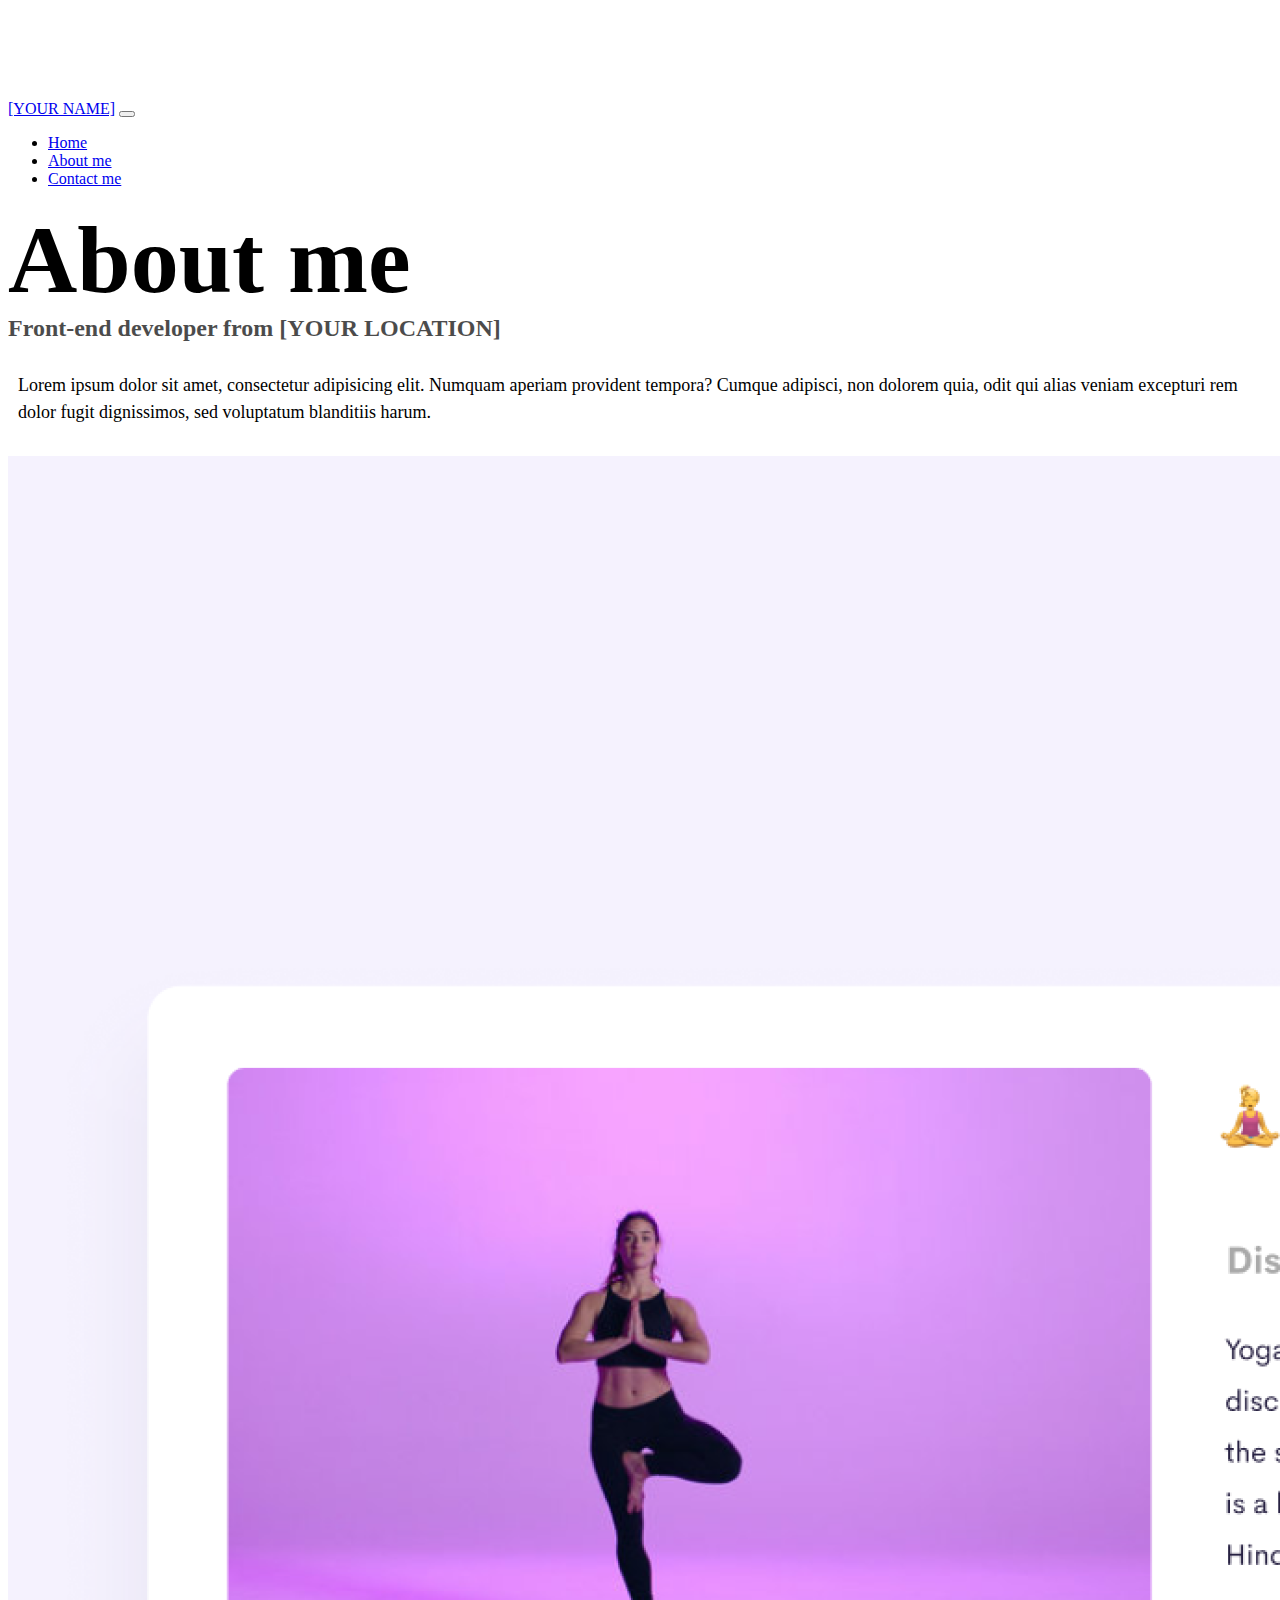
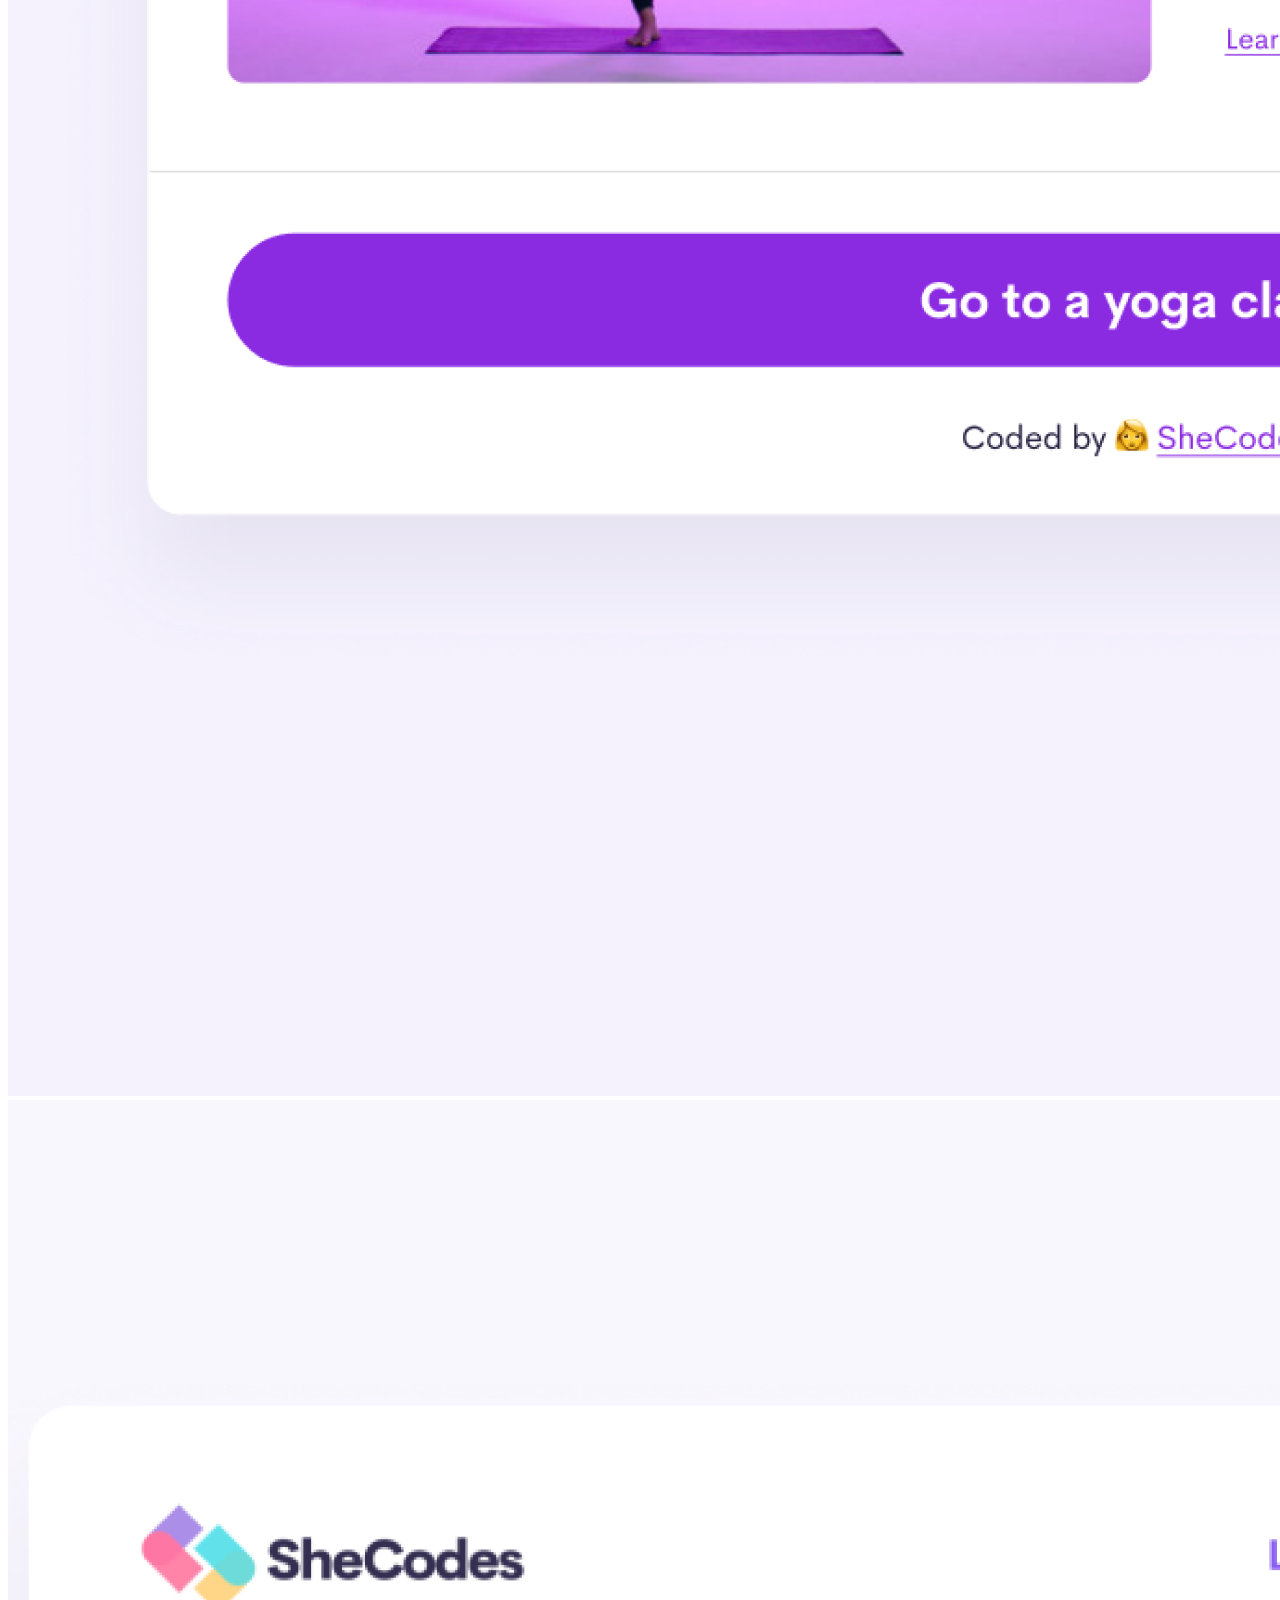
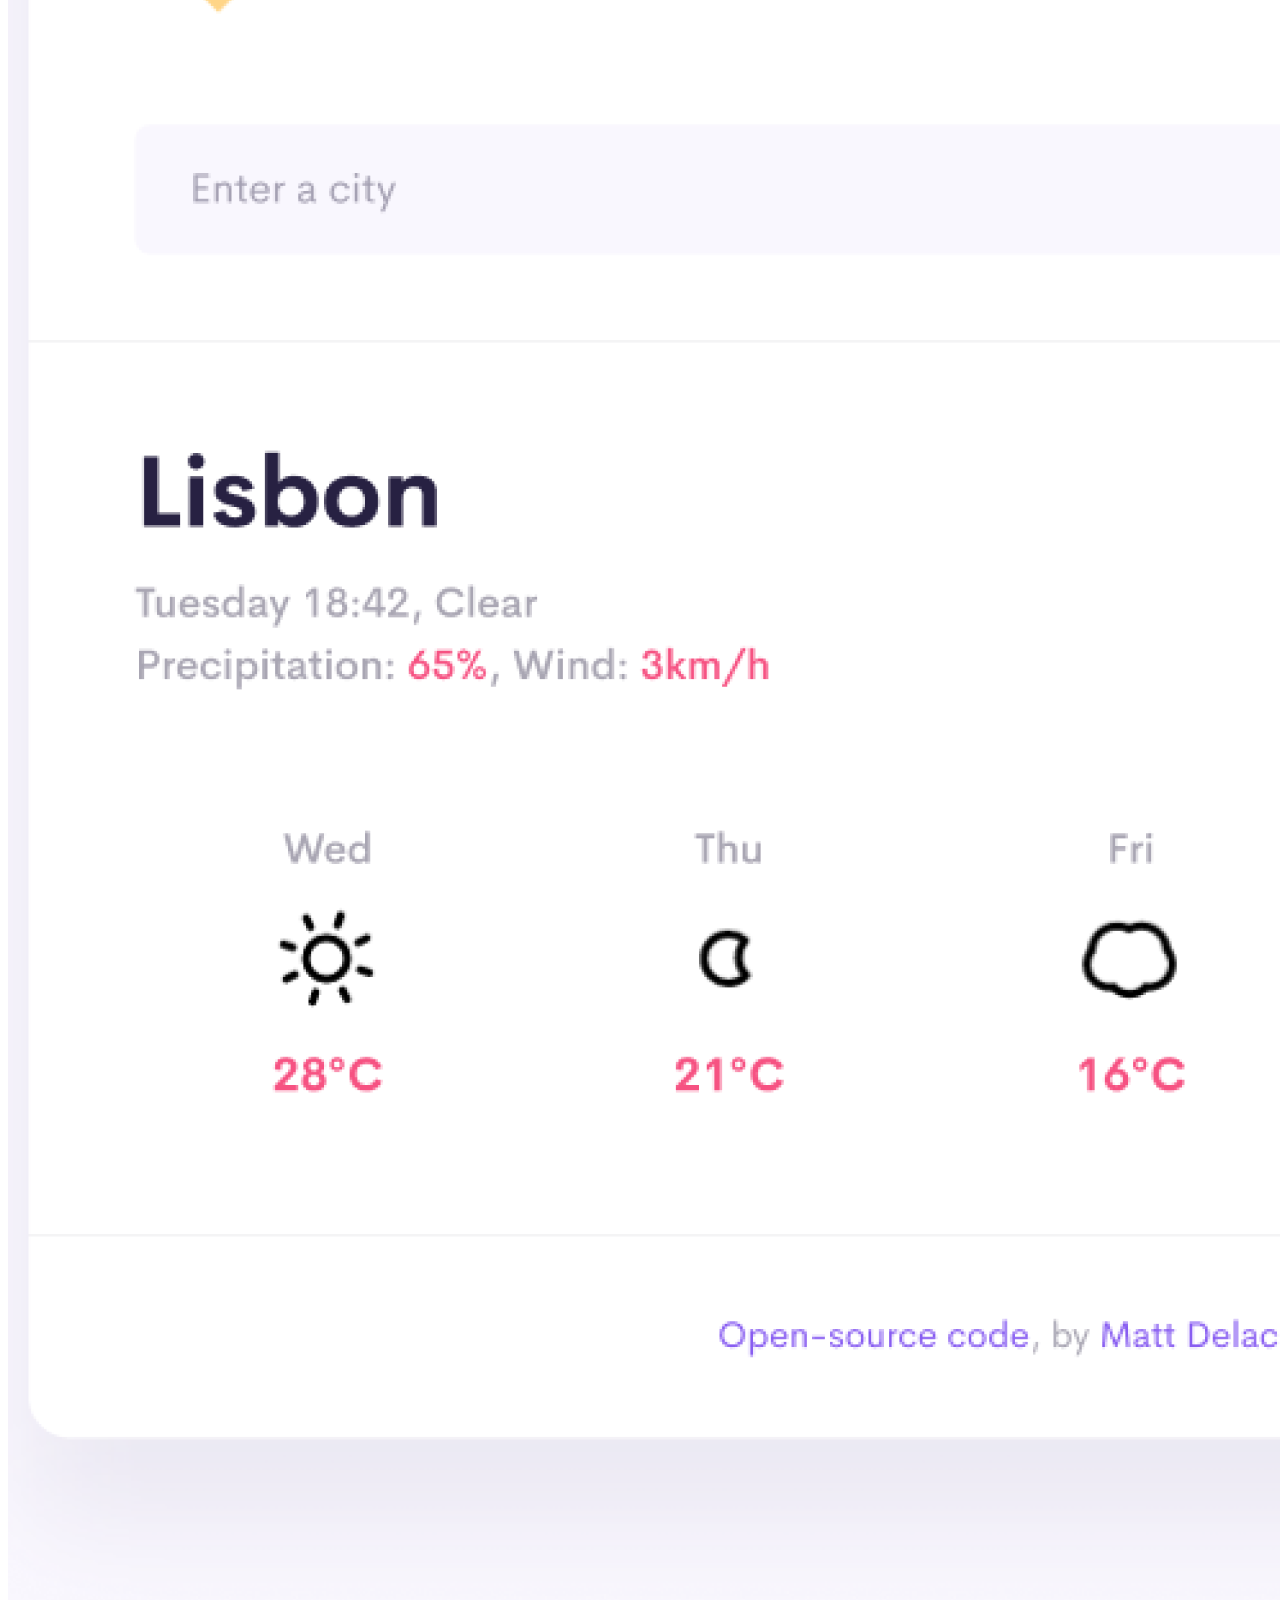
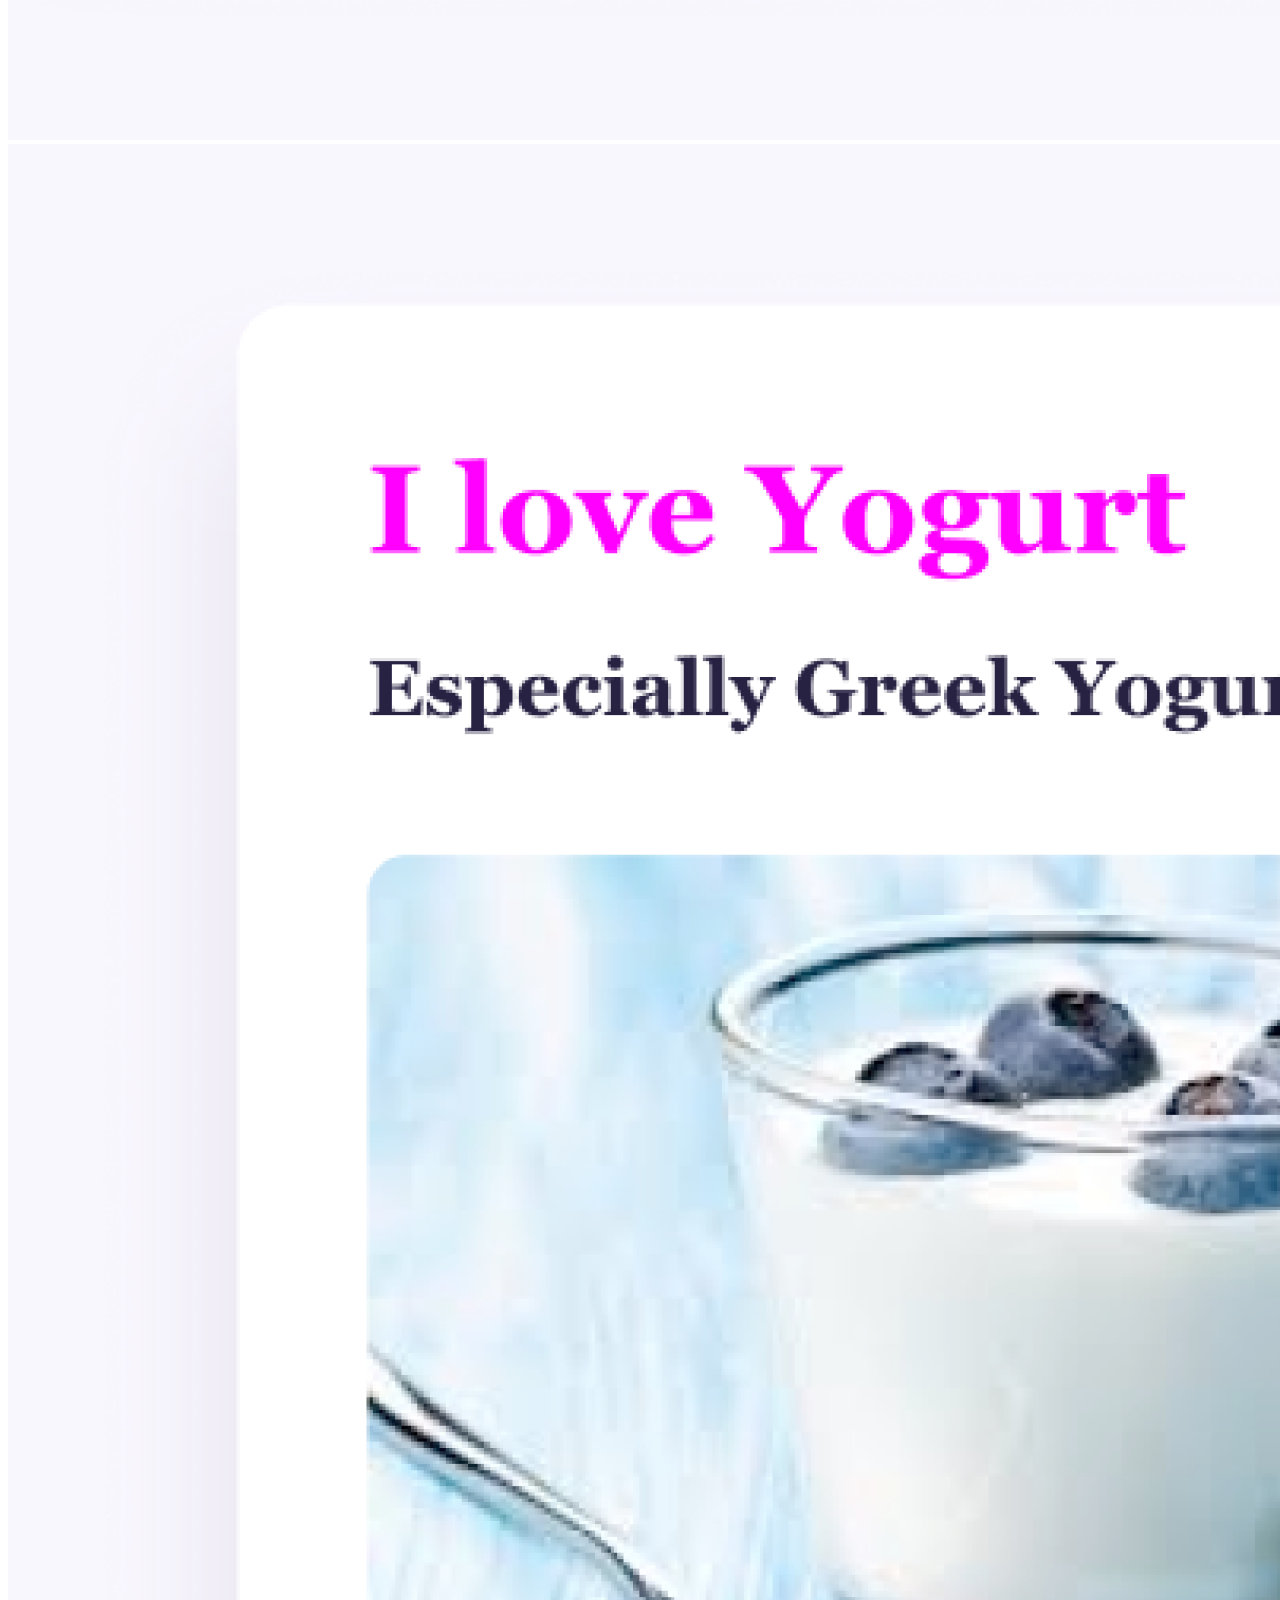
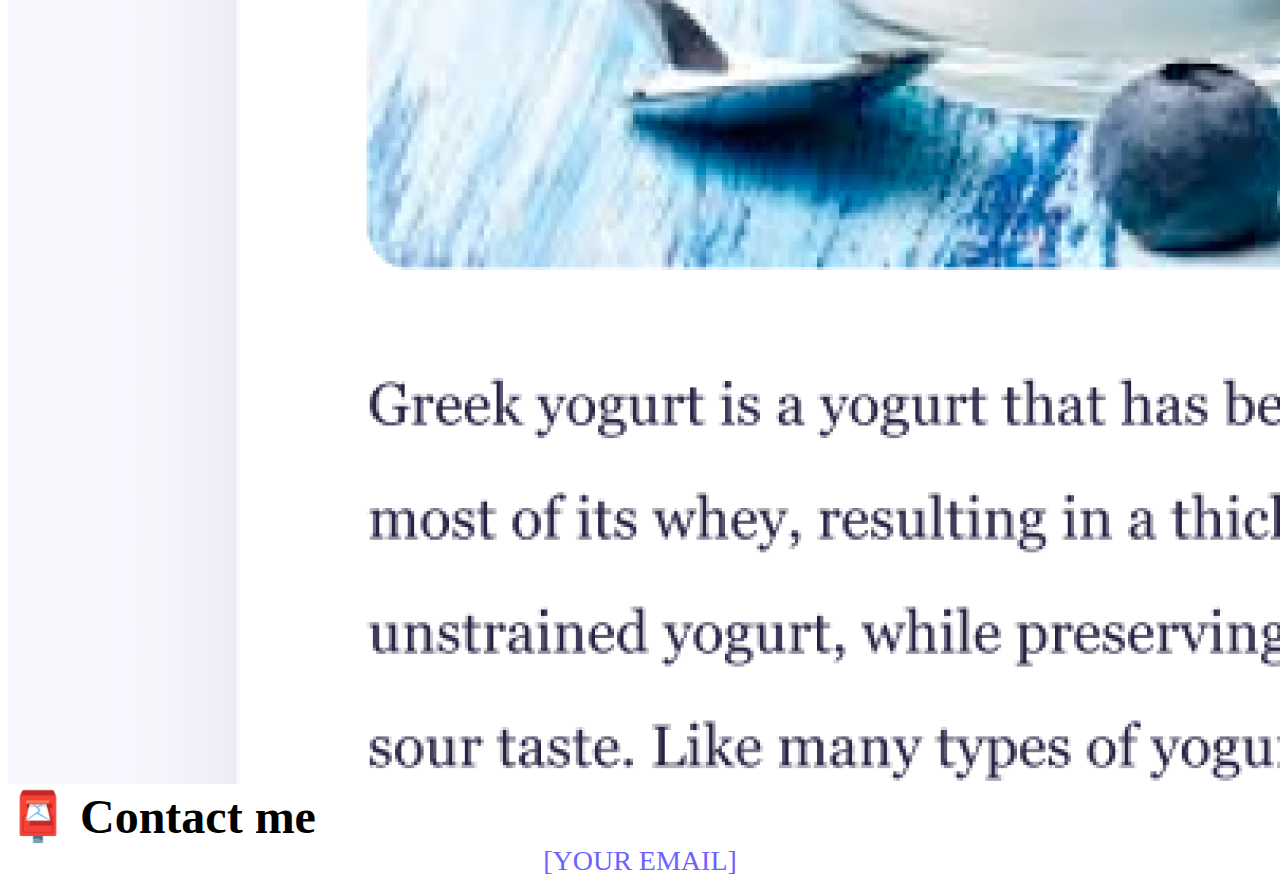
==== about.html @ 33041674 "added html and css." ====
<!DOCTYPE html>
<html lang="en">
  <head>
    <meta charset="UTF-8" />
    <meta http-equiv="X-UA-Compatible" content="IE=edge" />
    <meta name="viewport" content="width=device-width, initial-scale=1.0" />
    <link
      href="https://cdn.jsdelivr.net/npm/bootstrap@5.0.0-beta2/dist/css/bootstrap.min.css"
      rel="stylesheet"
      integrity="sha384-BmbxuPwQa2lc/FVzBcNJ7UAyJxM6wuqIj61tLrc4wSX0szH/Ev+nYRRuWlolflfl"
      crossorigin="anonymous"
    />
    <script
      src="https://cdn.jsdelivr.net/npm/bootstrap@5.0.0-beta2/dist/js/bootstrap.bundle.min.js"
      integrity="sha384-b5kHyXgcpbZJO/tY9Ul7kGkf1S0CWuKcCD38l8YkeH8z8QjE0GmW1gYU5S9FOnJ0"
      crossorigin="anonymous"
    ></script>
    <link rel="stylesheet" href="style.css" />
    <title>About [YOUR NAME]</title>
  </head>
  <body>
    <nav class="navbar navbar-expand-lg navbar-light bg-light fixed-top">
      <div class="container">
        <a class="navbar-brand" href="index.html">[YOUR NAME]</a>
        <button
          class="navbar-toggler"
          type="button"
          data-bs-toggle="collapse"
          data-bs-target="#navbarNav"
          aria-controls="navbarNav"
          aria-expanded="false"
          aria-label="Toggle navigation"
        >
          <span class="navbar-toggler-icon"></span>
        </button>
        <div class="collapse navbar-collapse" id="navbarNav">
          <ul class="navbar-nav">
            <li class="nav-item">
              <a class="nav-link" aria-current="page" href="index.html">Home</a>
            </li>
            <li class="nav-item">
              <a class="nav-link active" href="about.html">About me</a>
            </li>
            <li class="nav-item">
              <a class="nav-link" href="about.html#contact">Contact me</a>
            </li>
          </ul>
        </div>
      </div>
    </nav>
    <h1 class="text-center">About me</h1>
    <h3 class="text-center">Front-end developer from [YOUR LOCATION]</h3>
    <div class="about-paragraphs text-center">
      <p>
        Lorem ipsum dolor sit amet, consectetur adipisicing elit. Numquam
        aperiam provident tempora? Cumque adipisci, non dolorem quia, odit qui
        alias veniam excepturi rem dolor fugit dignissimos, sed voluptatum
        blanditiis harum.
      </p>
    </div>
    <div class="container">
      <div class="row">
        <div class="col-sm-4">
          <img src="images/yoga(1).png" class="img-fluid p-2 shadow rounded" />
        </div>
        <div class="col-sm-4">
          <img
            src="images/weather(1).png"
            class="img-fluid p-2 shadow rounded"
          />
        </div>
        <div class="col-sm-4">
          <img
            src="images/yogurt(1).png"
            class="img-fluid p-2 shadow rounded"
          />
        </div>
      </div>
    </div>
    <div id="contact" class="mt-5">
      <h2 class="text-center">📮 Contact me</h2>
      <a href="mailto:[YOUR EMAIL]" class="email-link"> [YOUR EMAIL] </a>
    </div>
  </body>
</html>
---- style.css ----
:root {
  --primary-color: #6c63ff;
  --secondary-color: #f5f2fe;
  --box-shadow: 0 5px 10px rgba(0, 0, 0, 0.3);
}

body {
  margin-top: 100px;
}

h1,
h2,
h3 {
  margin: 0;
}

h1 {
  font-size: 96px;
}

h2 {
  font-size: 48px;
}

h3 {
  font-size: 24px;
  opacity: 0.7;
}

p {
  font-size: 18px;
  line-height: 1.5;
}

.navigation-links {
  display: flex;
  margin-top: 40px;
  justify-content: center;
}

.navigation-links a {
  margin: 20px;
}

.primary-link {
  border-radius: 4px;
  padding: 20px 15px;
  text-decoration: none;
  text-transform: capitalize;
  background: var(--primary-color);
  box-shadow: var(--box-shadow);
  color: white;
}

.secondary-link {
  border-radius: 4px;
  padding: 20px 15px;
  text-decoration: none;
  text-transform: capitalize;
  color: var(--primary-color);
  border: 1px solid var(--primary-color);
}

.homepage-link {
  color: var(--primary-color);
  text-align: center;
  display: block;
}

.about-paragraphs {
  margin: 30px 0;
}

.about-paragraphs p {
  margin: 10px;
}

.email-link {
  display: flex;
  justify-content: center;
  color: var(--primary-color);
  font-size: 28px;
  text-decoration: none;
}

.email-link:hover {
  text-decoration: underline;
}
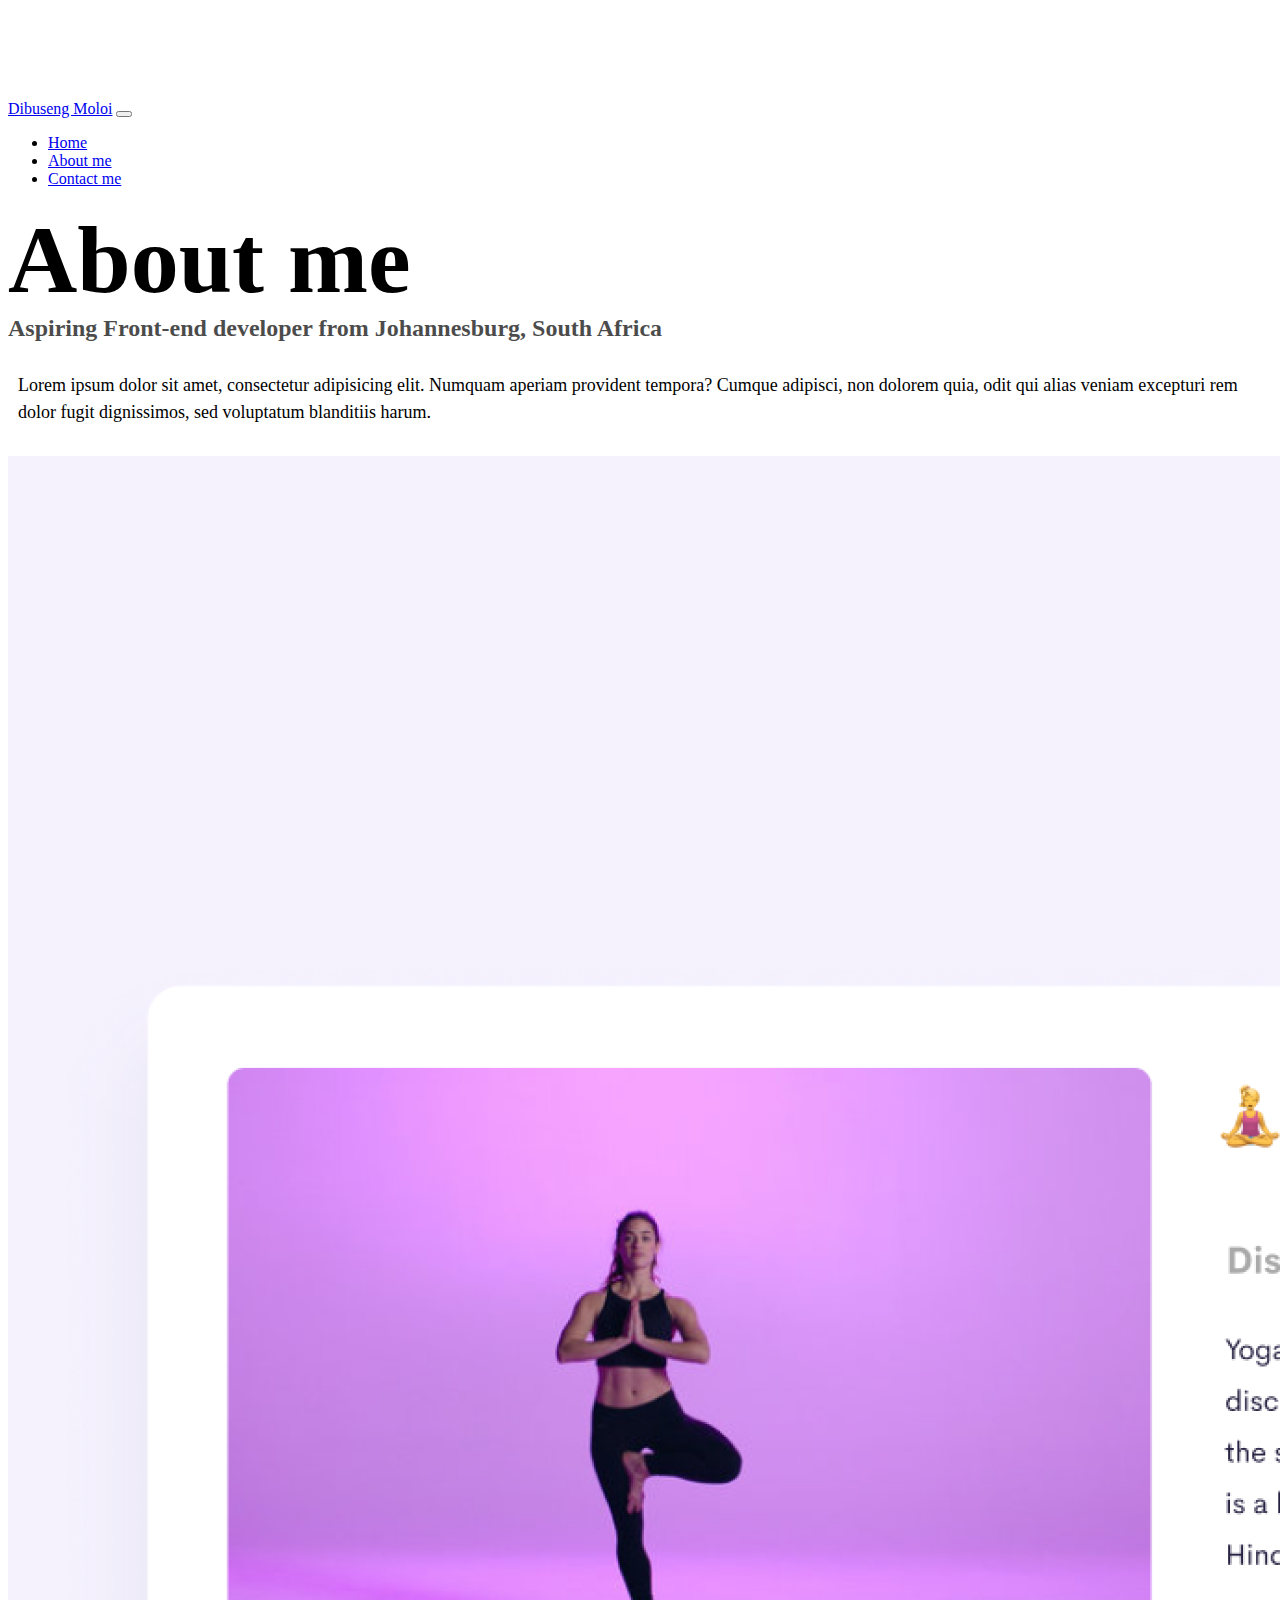
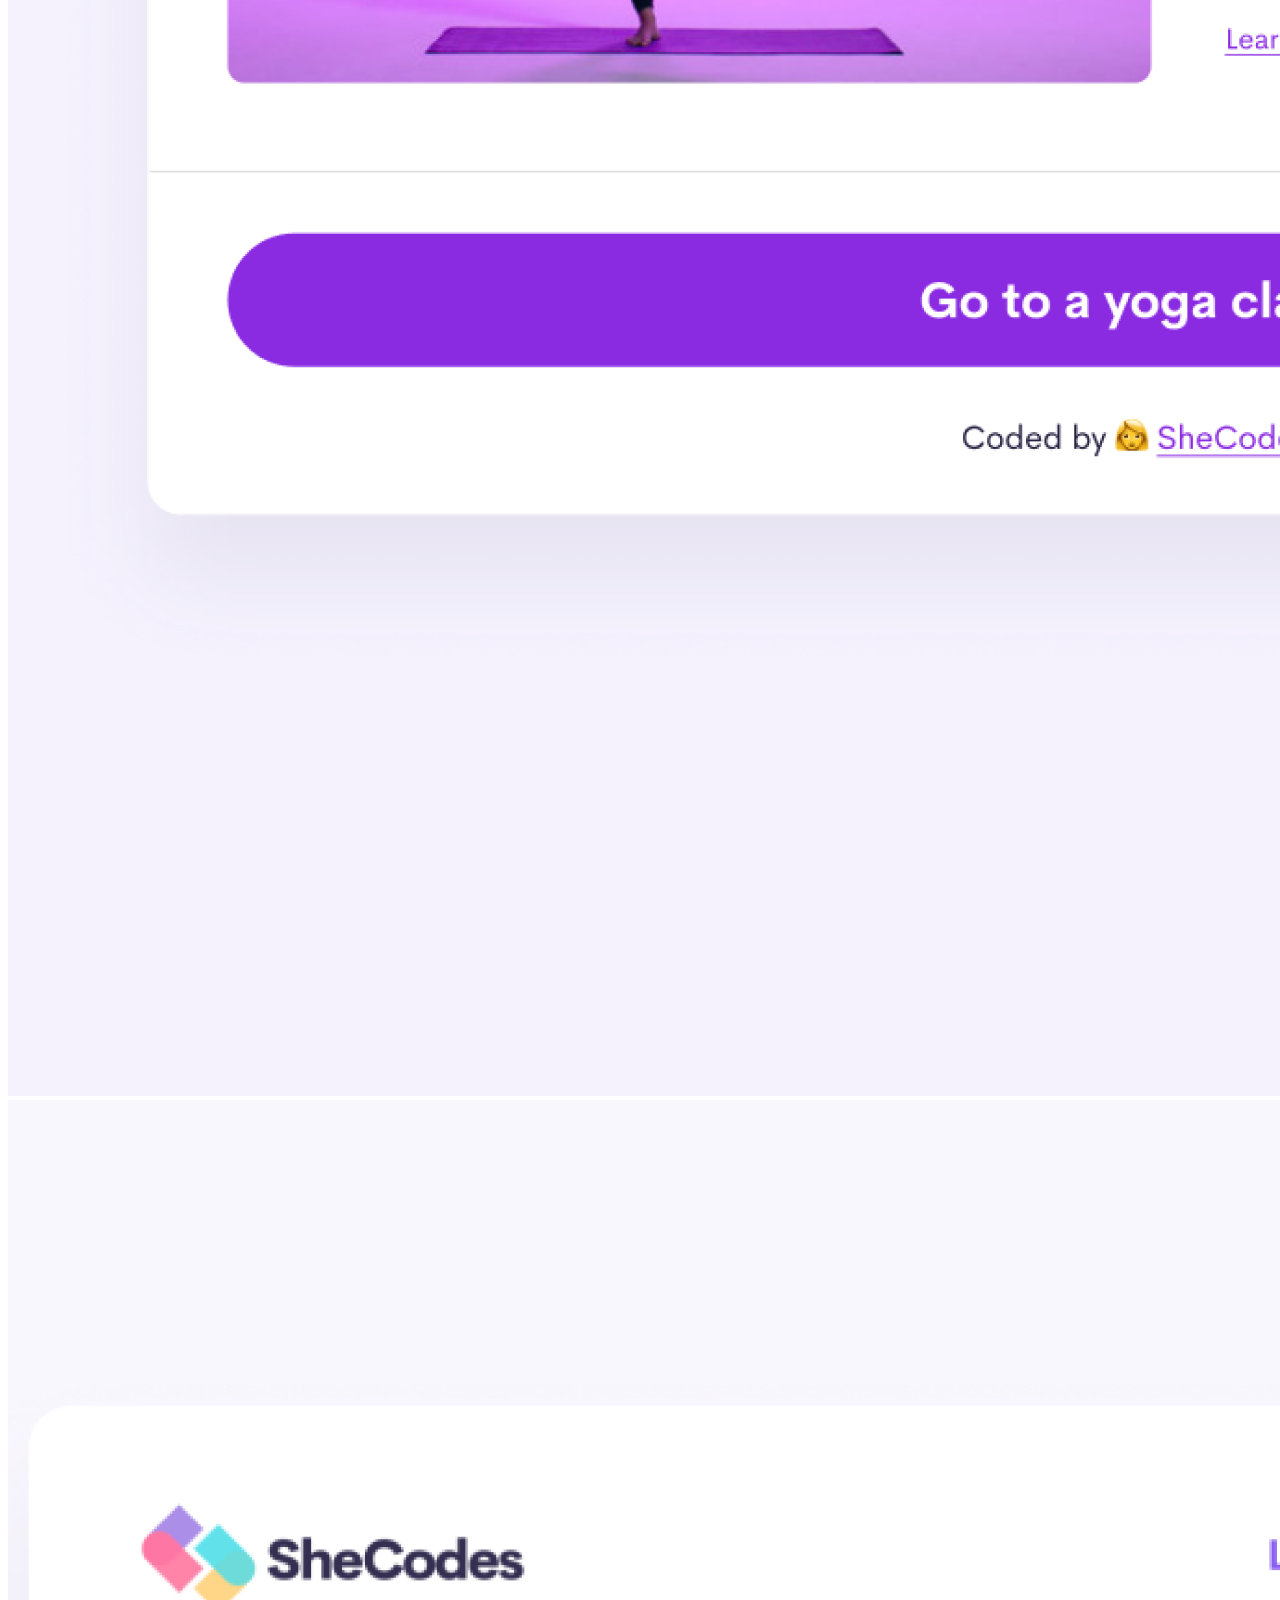
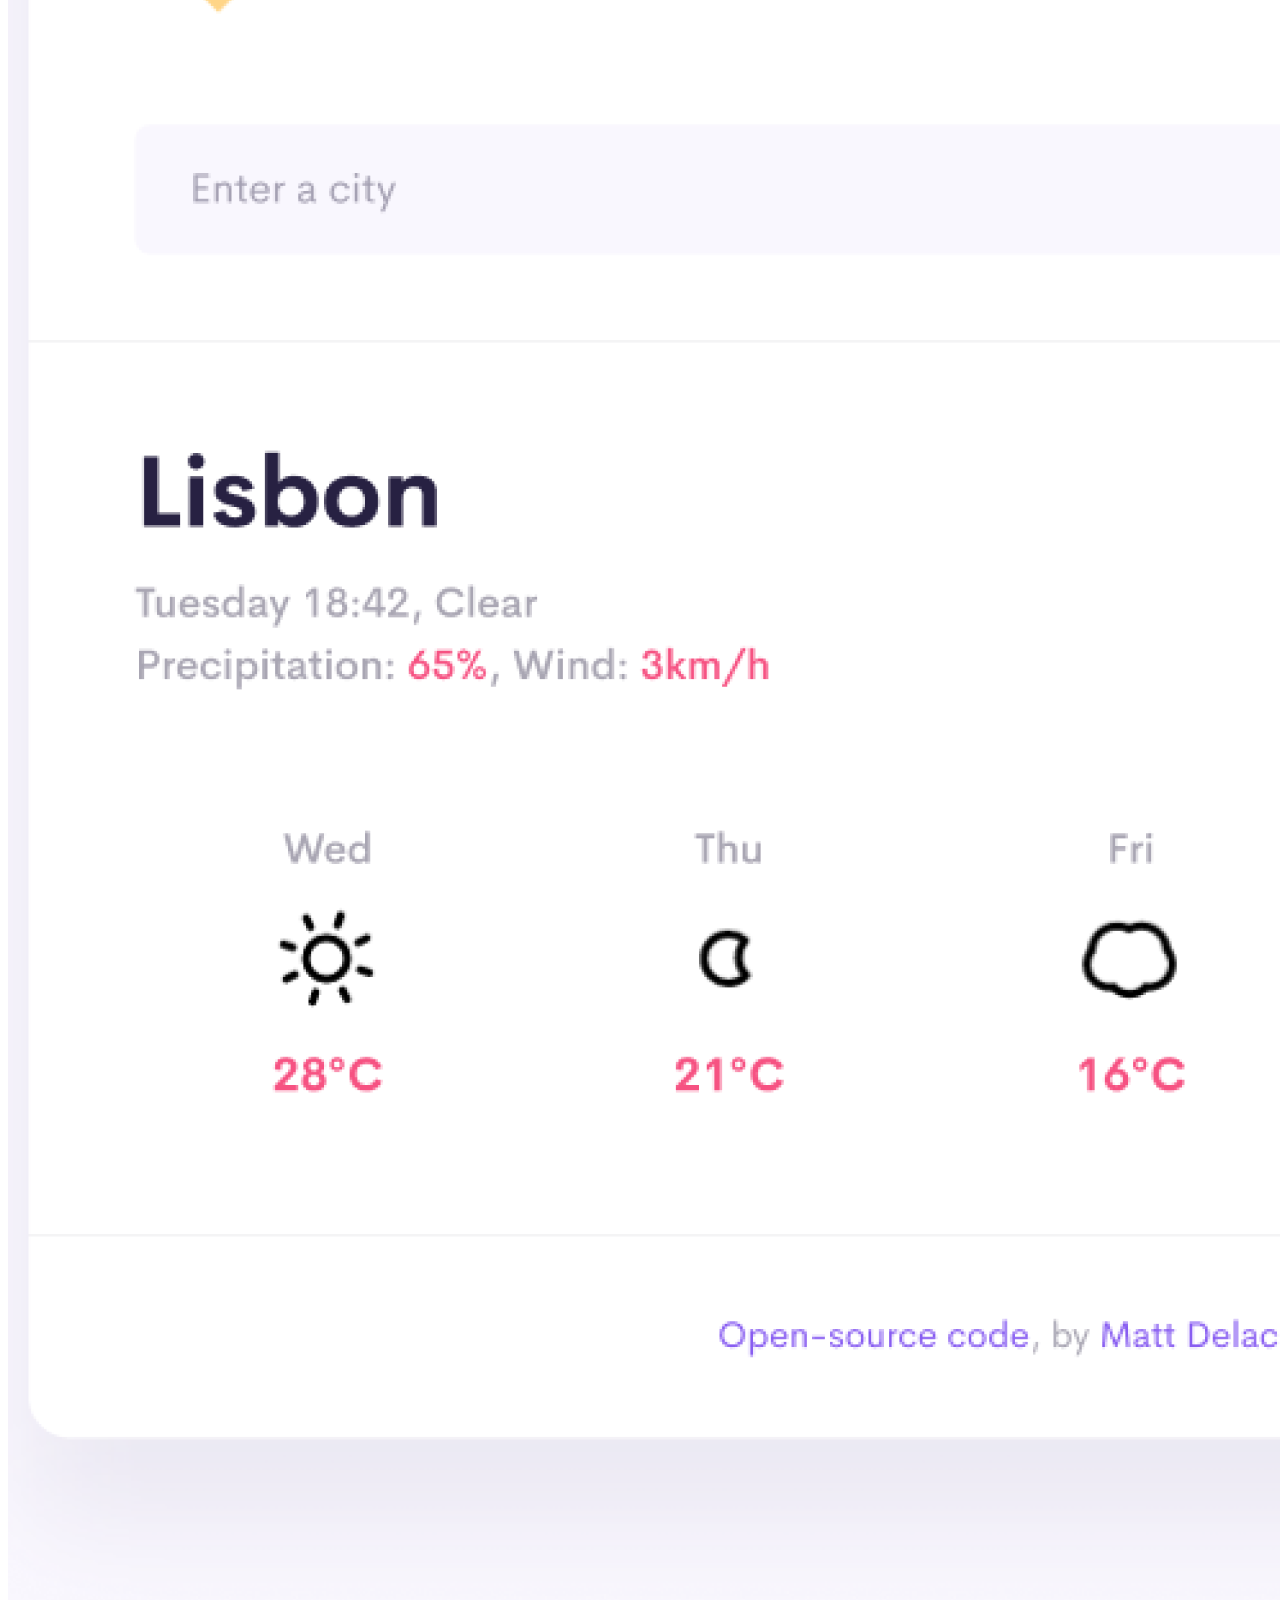
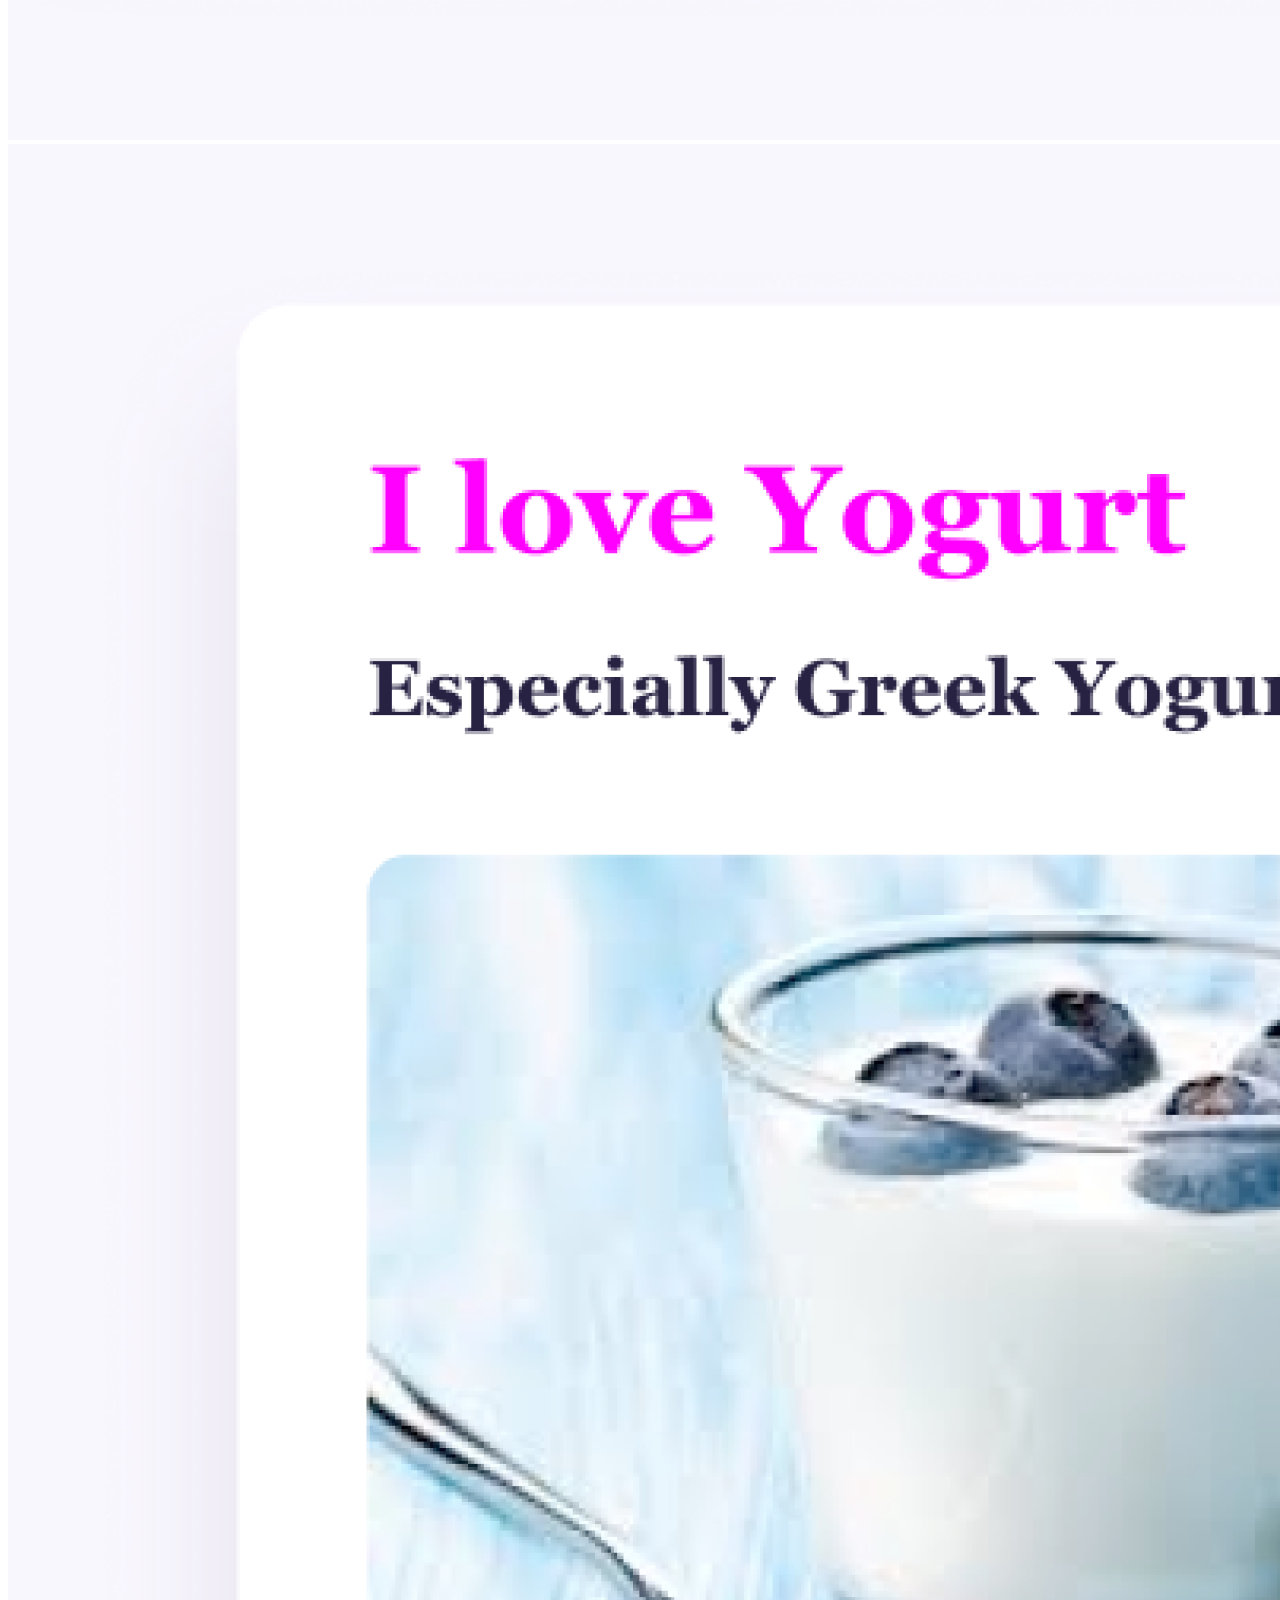
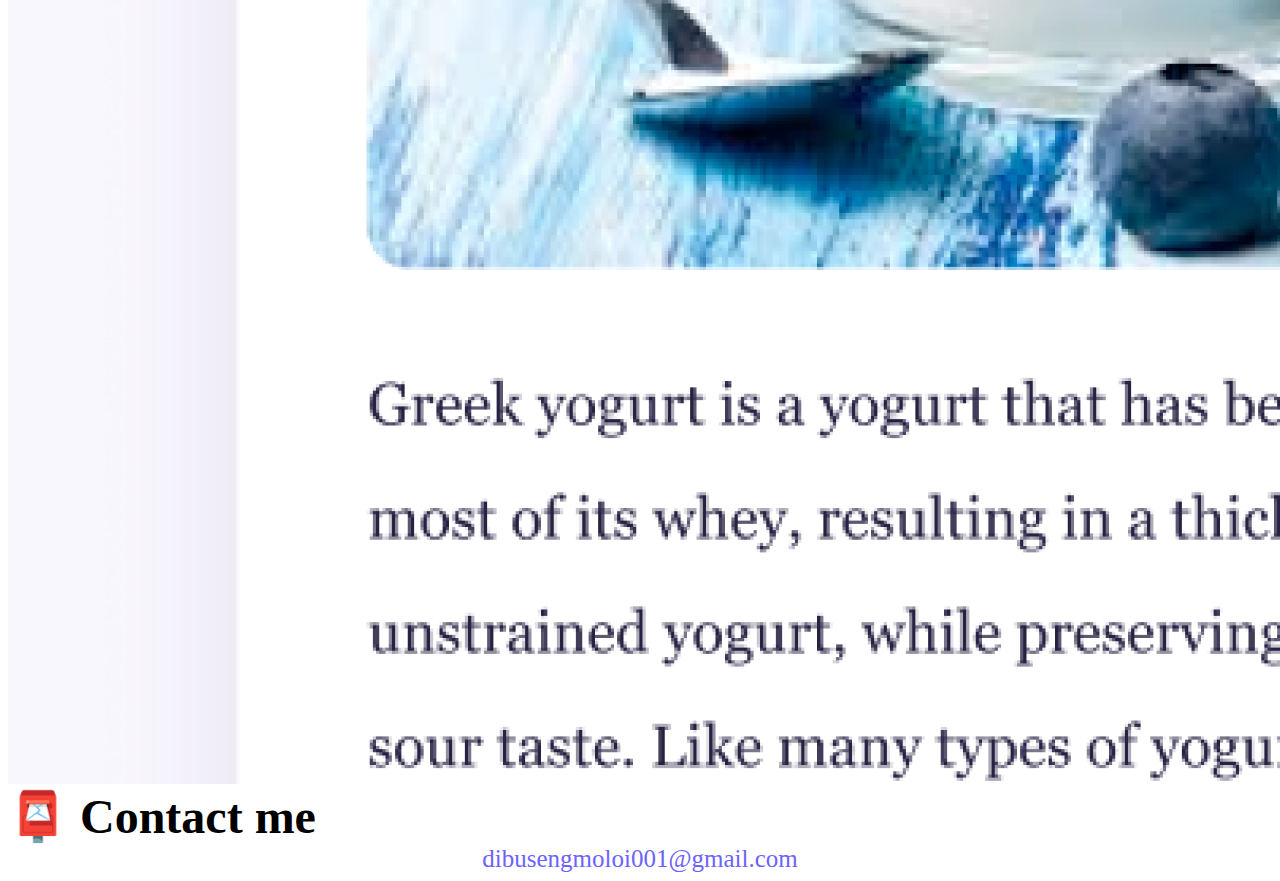
==== commit 4bec5af3: "Added SEO" ====
--- a/about.html
+++ b/about.html
@@ -16,12 +16,16 @@
       crossorigin="anonymous"
     ></script>
     <link rel="stylesheet" href="style.css" />
-    <title>About [YOUR NAME]</title>
+    <title>About me - Dibuseng Moloi</title>
+    <meta
+      name="description"
+      content=" Learn More about Dibuseng Moloi, an aspiring front-end developer based in Johannesburg"
+    />
   </head>
   <body>
     <nav class="navbar navbar-expand-lg navbar-light bg-light fixed-top">
       <div class="container">
-        <a class="navbar-brand" href="index.html">[YOUR NAME]</a>
+        <a class="navbar-brand" href="index.html">Dibuseng Moloi</a>
         <button
           class="navbar-toggler"
           type="button"
@@ -49,7 +53,9 @@
       </div>
     </nav>
     <h1 class="text-center">About me</h1>
-    <h3 class="text-center">Front-end developer from [YOUR LOCATION]</h3>
+    <h3 class="text-center">
+      Aspiring Front-end developer from Johannesburg, South Africa
+    </h3>
     <div class="about-paragraphs text-center">
       <p>
         Lorem ipsum dolor sit amet, consectetur adipisicing elit. Numquam
@@ -79,7 +85,9 @@
     </div>
     <div id="contact" class="mt-5">
       <h2 class="text-center">📮 Contact me</h2>
-      <a href="mailto:[YOUR EMAIL]" class="email-link"> [YOUR EMAIL] </a>
+      <a href="mailto:dibusengmoloi001@gmail.com" class="email-link"
+        >dibusengmoloi001@gmail.com</a
+      >
     </div>
   </body>
 </html>
--- a/style.css
+++ b/style.css
@@ -79,7 +79,7 @@
   display: flex;
   justify-content: center;
   color: var(--primary-color);
-  font-size: 28px;
+  font-size: 25px;
   text-decoration: none;
 }
 
